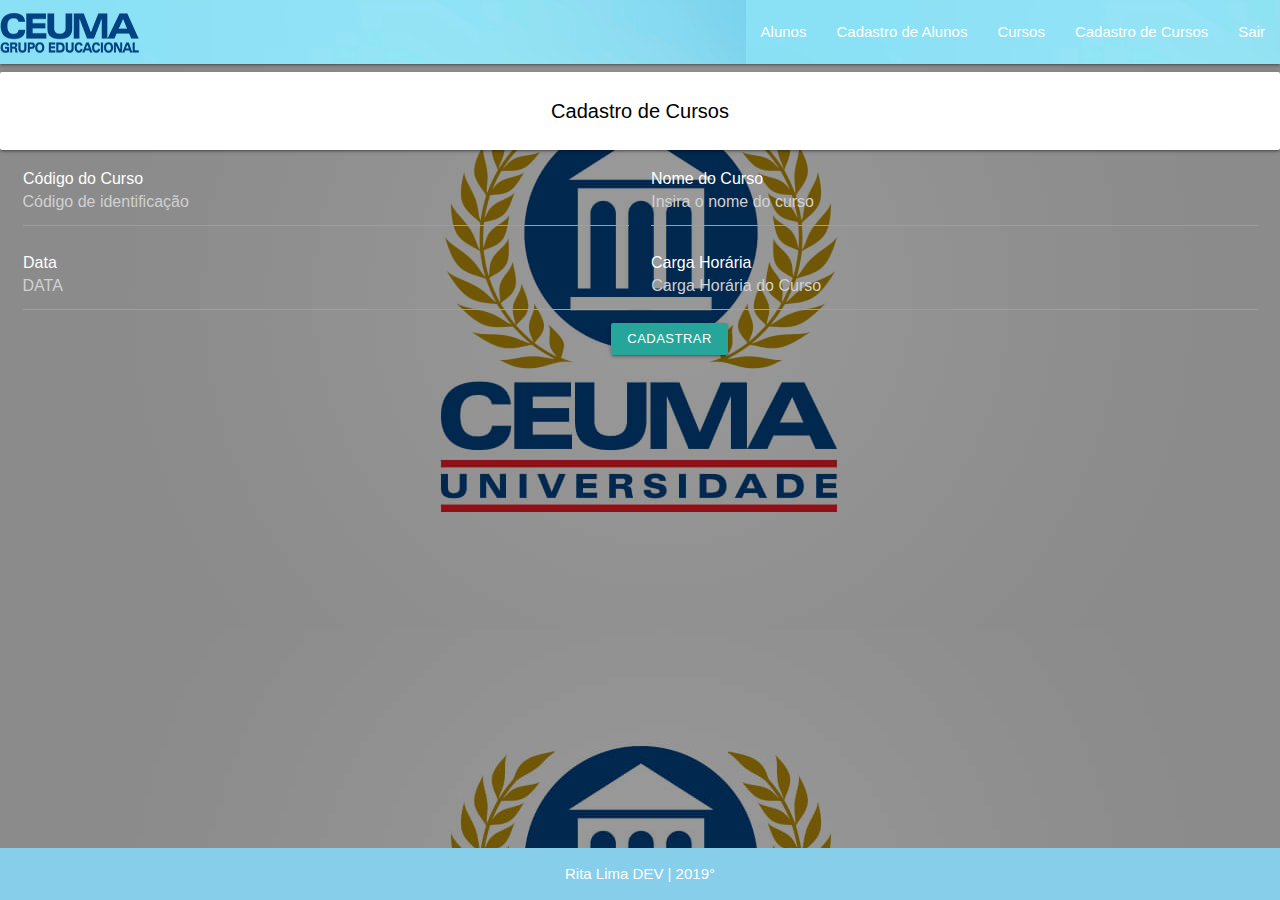
==== cursos.html @ 3722d193 "segundo commit" ====
<!DOCTYPE html>
<html>
	<head>
		<meta charset="utf-8">
		<meta name="viewport" content="width=device-width", initial-scale=>
		<title>Sistema de gerenciamento dos alunos da Universidade Ceuma</title>
        <!--Materialize CSS-->
		<link rel="stylesheet" href="https://cdnjs.cloudflare.com/ajax/libs/materialize/1.0.0/css/materialize.min.css">
   		<link rel="stylesheet" href="css/style.css">
   		<nav>
			<div class="menu1 nav-wrapper blue">
				<img src="img/marca.png" alt="" class="brand-logo">
				
				<!-- MENU PARA DESKTOP -->
				<ul class="menu right hide-on-med-and-down blue">
					<li><a href="">Alunos</a></li>
					<li><a href="index.html">Cadastro de Alunos</a></li>
					<li><a href="">Cursos</a></li>
					<li><a href="">Cadastro de Cursos</a></li>
					<li><a href="">Sair</a></li>
				</ul>				
			</div>
		</nav>
	</head>
	<body>
    <header>

	<div class="frase1 card-panel white center"><strong>Cadastro de Cursos</strong></div>
	<div class=	"row">
		<form class="col s12">
			<div class="input-field col s6"> <!--s6, largura-->
				<input type="number" id="cod" placeholder="Código de identificação">
				<label for="cod">Código do Curso</label>
			</div>
			<div class="input-field col s6">
				<input type="text" nome="NomeCurso" placeholder="Insira o nome do curso">
				<label for="NomeAluno">Nome do Curso</label>
			</div>
			<div class="input-field col s6">
				<input type="text" nome="dataCadastro" placeholder="DATA">
				<label for="dataCadastro">Data</label>
			</div>
			<div class="input-field col s6">
				<input type="text" nome="CH" placeholder="Carga Horária do Curso">
				<label for="CH">Carga Horária</label>
			</div>
			  <a href="#" class="btn2 waves-effect waves-light btn-small" type="enviar2" name="enviar2">Cadastrar</a>
		</form>
    <div class="footer">
  <p>Rita Lima DEV | 2019°</p>
</div>
    <!--Jquery-->
     <script src="https://code.jquery.com/jquery-1.12.0.min.js"></script>
     <!--Materialize JS-->
	 <script src="https://cdnjs.cloudflare.com/ajax/libs/materialize/1.0.0/js/materialize.min.js"></script>	

	</body>

</html>
---- css/style.css ----
.brand-logo{
	right:1130px; 
	top: -45px;
}

.btn{
	bottom:-90px; 
	right:120px;
}

.frase1{
    font-size: 20px; 
    position: center;  
}

strong {
    font-weight: 480;
}

body{
	background-image: linear-gradient(to right, rgba(0,0, 0, 0.4), rgba(0, 0, 0, 0.4)),url('../img/ceuma.jpg');
	background-position: top center;
	color: black;

}

.menu, .menu1{
	background-image: url('../img/blue.jpg');
	background-position: ;
}


  
.footer {
  position: fixed;
  left: 0;
  bottom: 0;
  width: 100%;
  background-color: #87CEEB;
  color: white;
  text-align: center;
}

.btn2{
	bottom:10px; 
	right:-600px;
}

.input-field>label {
	color: black;
}

.input-field.col label{
	color: white;
	font-size:20px;
}
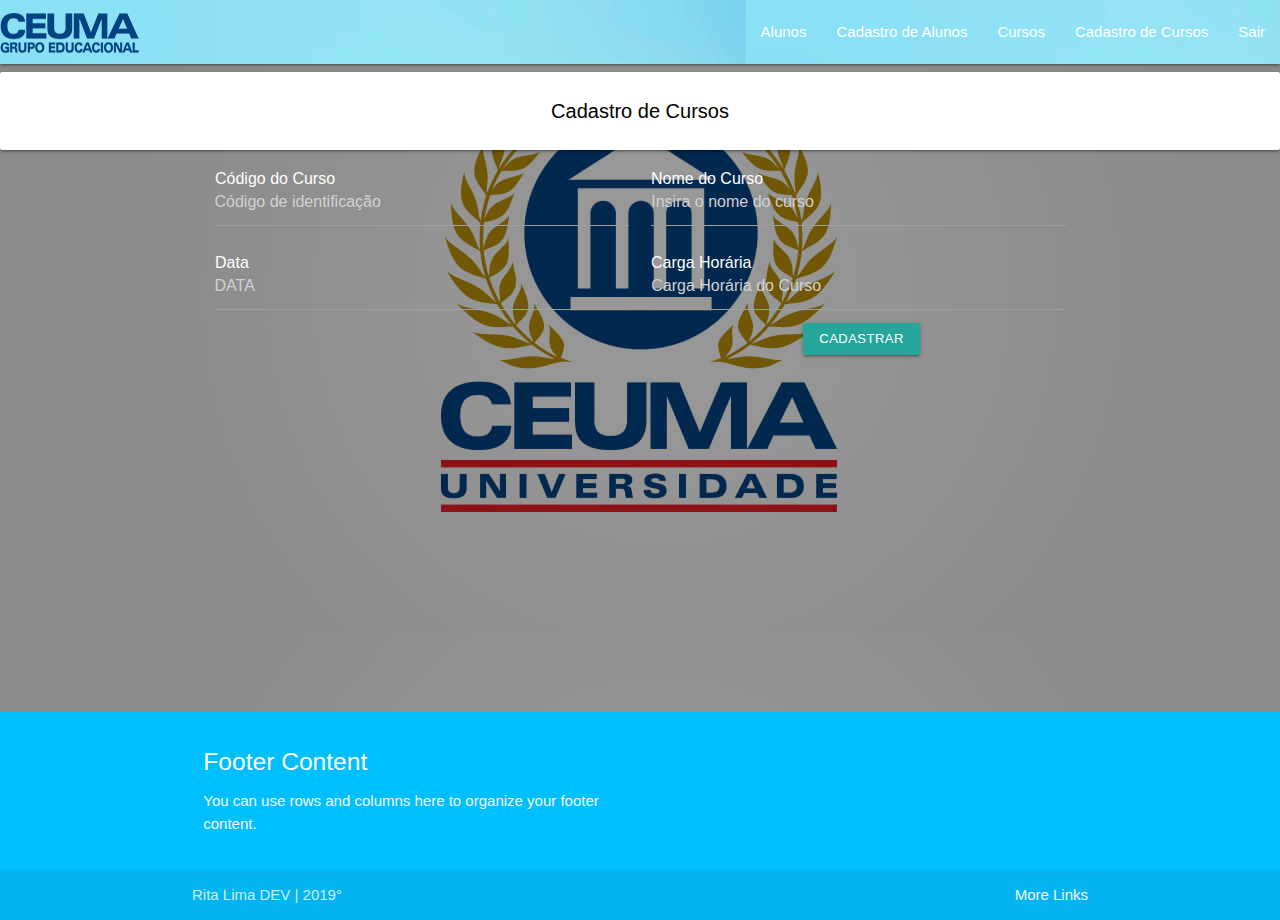
==== commit 4467c3fd: "terceiro commit" ====
--- a/cursos.html
+++ b/cursos.html
@@ -17,16 +17,16 @@
 					<li><a href="index.html">Cadastro de Alunos</a></li>
 					<li><a href="">Cursos</a></li>
 					<li><a href="">Cadastro de Cursos</a></li>
-					<li><a href="">Sair</a></li>
+					<li><a href="login.html">Sair</a></li>
 				</ul>				
 			</div>
 		</nav>
 	</head>
 	<body>
-    <header>
+    <main>
 
 	<div class="frase1 card-panel white center"><strong>Cadastro de Cursos</strong></div>
-	<div class=	"row">
+	<div class=	"row container">
 		<form class="col s12">
 			<div class="input-field col s6"> <!--s6, largura-->
 				<input type="number" id="cod" placeholder="Código de identificação">
@@ -46,8 +46,27 @@
 			</div>
 			  <a href="#" class="btn2 waves-effect waves-light btn-small" type="enviar2" name="enviar2">Cadastrar</a>
 		</form>
-    <div class="footer">
-  <p>Rita Lima DEV | 2019°</p>
+	</div>
+</main>
+    <footer class="page-footer">
+          <div class="container">
+            <div class="row">
+              <div class="col l6 s12">
+                <h5 class="white-text">Footer Content</h5>
+                <p class="grey-text text-lighten-4">You can use rows and columns here to organize your footer content.</p>
+              </div>
+
+            </div>
+          </div>
+          <div class="footer-copyright">
+            <div class="container">
+            Rita Lima DEV | 2019°
+            <a class="grey-text text-lighten-4 right" href="#!">More Links</a>
+
+            </div>
+          </div>
+        </footer>         
+
 </div>
     <!--Jquery-->
      <script src="https://code.jquery.com/jquery-1.12.0.min.js"></script>
--- a/css/style.css
+++ b/css/style.css
@@ -4,8 +4,9 @@
 }
 
 .btn{
-	bottom:-90px; 
-	right:120px;
+	bottom:-30px; 
+	right:-15px;
+
 }
 
 .frase1{
@@ -53,4 +54,14 @@
 .input-field.col label{
 	color: white;
 	font-size:20px;
-}+}
+
+.page-footer {
+    padding-top: 20px;
+    color: #fff;
+    background-color: #00BFFF;
+    position: absolute;
+    bottom: -20px;
+    width: 100%;
+
+}
